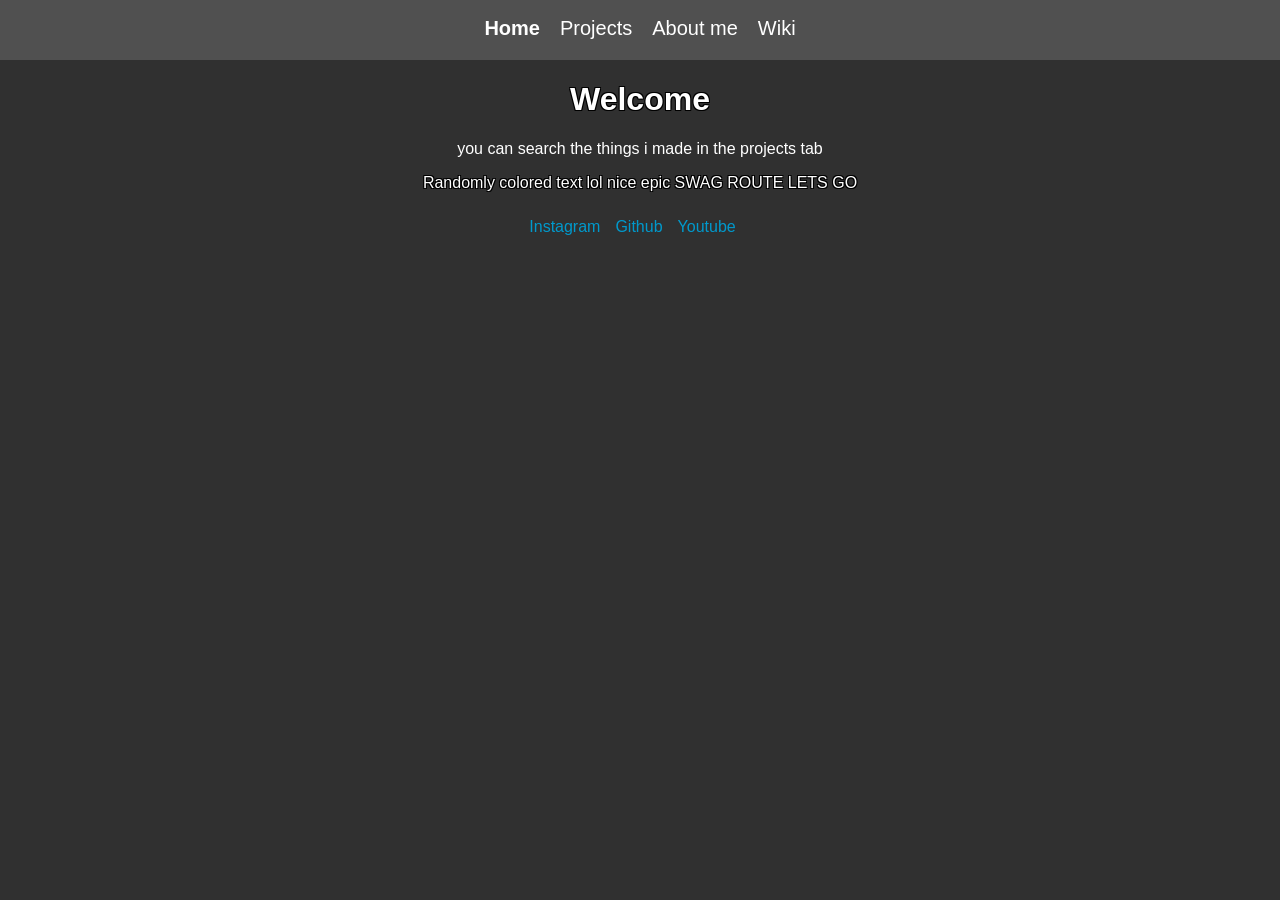
==== index.html @ ecef1e7b "Fixed Bugs and made the intire page Darker" ====
﻿<!DOCTYPE html>
<html>
	<head>
		<meta name="google-site-verification" content="dK6j7FFOmqcOzwqm7RnZ_VsWbTvjwD9189IDH_KIL50" />
		<meta name="description" content="A site">
		<meta name="darkreader-lock">
		<meta content="text/html; charset=utf-8" http-equiv="Content-Type" />
		<meta name="viewport" content="width=device-width, initial-scale=1">
		<title>Vuki's site</title>
		<link href="main.css" rel="stylesheet" type="text/css"/>
		<style>
			.drial {
				font-family: Arial;
			}
			.linktext {
				font-family: Arial;
				display: flex;
				justify-content: center;
			}
			.linktext * {
				padding-right: 15px;
				padding-top: 10px;
				
			}
			.yummers {
				color: #0099CC;
				text-decoration: blink;
			}
		</style>
	</head>

	<body>
		<div class="cmnt">
			<p class="links"><strong>Home</strong><a href="projects.html">Projects</a><a href="about.html">About me</a><a href="wiki/index.html">Wiki</a></p>
		</div>
		<h1 style="text-align: center;" class="drial" id="Welcometext">Welcome</h1>
		<p style="text-align: center;" class="drial">you can search the things i made in the projects tab</p>
		<p style="text-align: center;" class="drial" id="rctlolniceepicsrlg">Randomly colored text lol nice epic SWAG ROUTE LETS GO</p>
		<span class="linktext">
			<a class="yummers" href="https://www.instagram.com/vukigaming123" title="Instagram">Instagram</a>
			<a class="yummers" href="https://www.github.com/vuki-devexe" title="Github">Github</a>
			<a class="yummers" href="https://www.youtube.com/@vukichannel" title="Youtube">Youtube</a>
		</span>
		<script src="main.js"></script>
	</body>
</html>
---- main.css ----
﻿.f1 {
	border-radius: 10px;
	white-space: nowrap;
	background-color: #606060;
	margin-bottom: 5px;
	height: 70px;
	width: 100%;
}
.f2 {
	border-radius: 10px;
	text-decoration: none;
	border-width: 0px;
}
.f3 {
	font-family: Arial;
	margin-left: 5px;
	font-size: 30px;
	height: 50px;
	display: inline;
	position: absolute;
	flex-grow: 1; /* Allows the link to take up available space */
    flex-basis: 0;
    overflow-wrap: break-word;
    white-space: normal;
	text-align: center;
}
body {
	margin: 0px;
	padding: 0px;
	margin-top: -16px;
	text-decoration: none;
	color: #ffffff;
	background-color: #303030;
}
body a {
	border-width: 0px;
	text-decoration: none;
	color: #ffffff;
	border-color: none;
}
.a:hover {
	color: rgb(255 255 255);
	background-color: #cfcfcf;
	border-radius: 100px; 
}
.a {
	border-radius: 0px;
	display: inline;
	height: 40px;
	width: 40px;
	margin: 0 3;
	color: rgb(0 0 0);
	position: relative;
	left: 10px;
	
}
.hej {
	position: relative;
	float: right;
	margin: 0 12px;
	border-radius: 20px;
	width: 200px;
	height: 400px;
	background: #4b4b4b;
}

.dtr2:hover {
	background: #6f6f6f;
}
.dtr2 {
	height: 150px;
	width: 100%;
	background-color: #4f4f4f;
	border-width: 1px;
	border-bottom-style: solid;
	border-color: black;
	border-radius: 25px 0 0 25px;
}
.opb {
	width: auto;
	height: 45px;
	position: relative;
	background-color: #757474;
	border-radius: 20px 20px 0 0;
}
.e {
	position: relative;
	color: white;
	left: 160px;
	text-decoration: none;
	border-radius: 25px;
	width: 500px;
}
.f {
	position: relative;
	bottom: 92px;
	border-radius: 25px;
}
.k {
	position: absolute;
	bottom: 60px;
	left: -20%;
}
.l {
	position: absolute;
	margin: 0 38%;
}
.owo {
	position: absolute;
	left: 10px;
	top: -20px;
}
.space20px {
	height: 20px;
}
.cmnt {
	display: block;
	background-color: #505050;
	width: 100%;
	text-align: center;
	height: 60px;
	font-size: 20px;
	align-items: center;
}
.links {
	margin-top: 16px;
	font-family: Arial;
	padding-top: 17px;
	align-items: center;
}
.links * {
	padding-left: 10px;
	padding-right: 10px;
}
#Welcometext {
	text-shadow: 
	-1px -1px 0 black,
	1px -1px 0 black,
	-1px 1px 0 black,
	1px 1px 0 black;
}
#rctlolniceepicsrlg {
	text-shadow: 
	-1px -1px 0 black,
	1px -1px 0 black,
	-1px 1px 0 black,
	1px 1px 0 black;
}
.yes *{
	font-size: 25px;
}
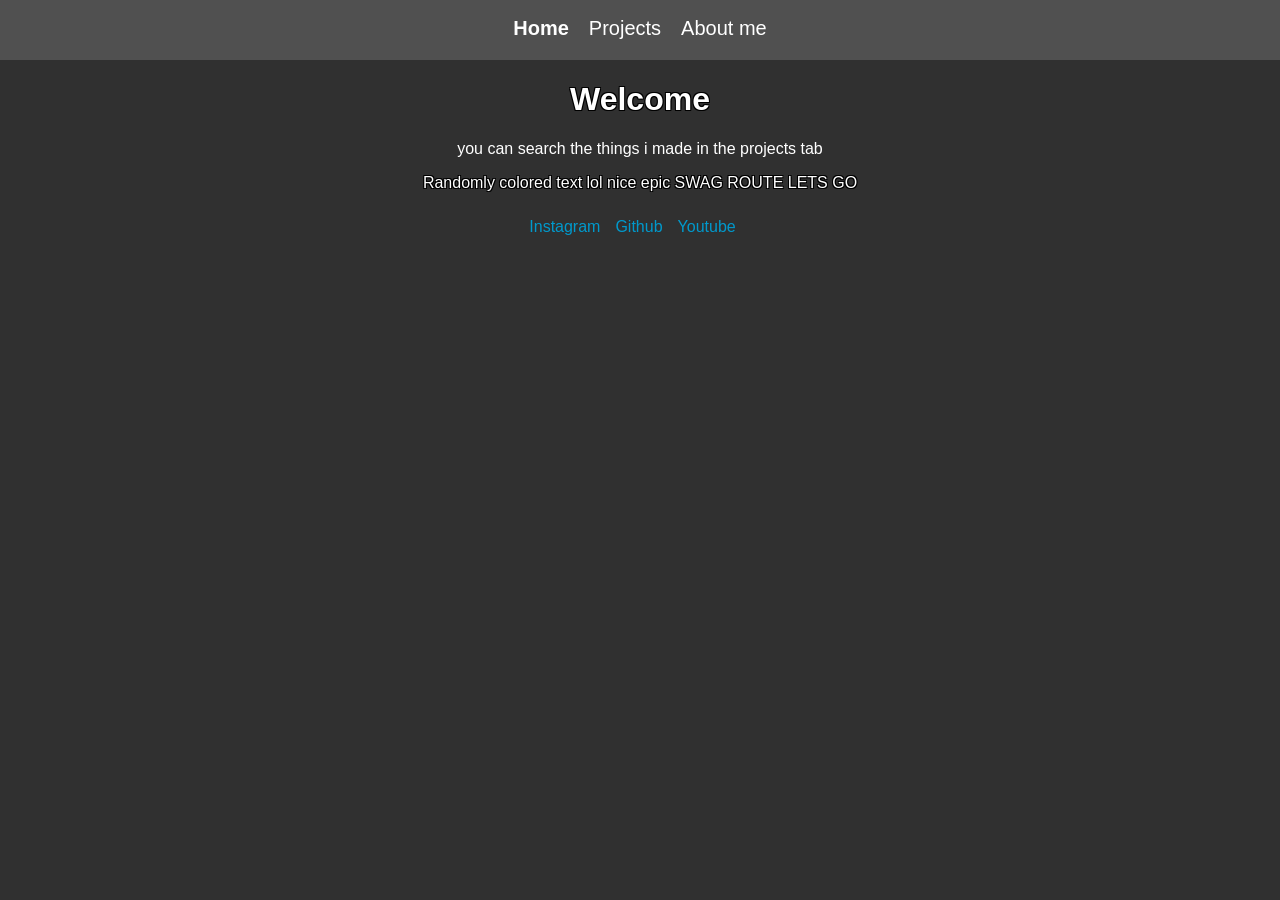
==== commit 3ac6746e: "Remove the useless wiki button in index" ====
--- a/index.html
+++ b/index.html
@@ -31,7 +31,7 @@
 
 	<body>
 		<div class="cmnt">
-			<p class="links"><strong>Home</strong><a href="projects.html">Projects</a><a href="about.html">About me</a><a href="wiki/index.html">Wiki</a></p>
+			<p class="links"><strong>Home</strong><a href="projects.html">Projects</a><a href="about.html">About me</a></p>
 		</div>
 		<h1 style="text-align: center;" class="drial" id="Welcometext">Welcome</h1>
 		<p style="text-align: center;" class="drial">you can search the things i made in the projects tab</p>
@@ -44,3 +44,4 @@
 		<script src="main.js"></script>
 	</body>
 </html>
+
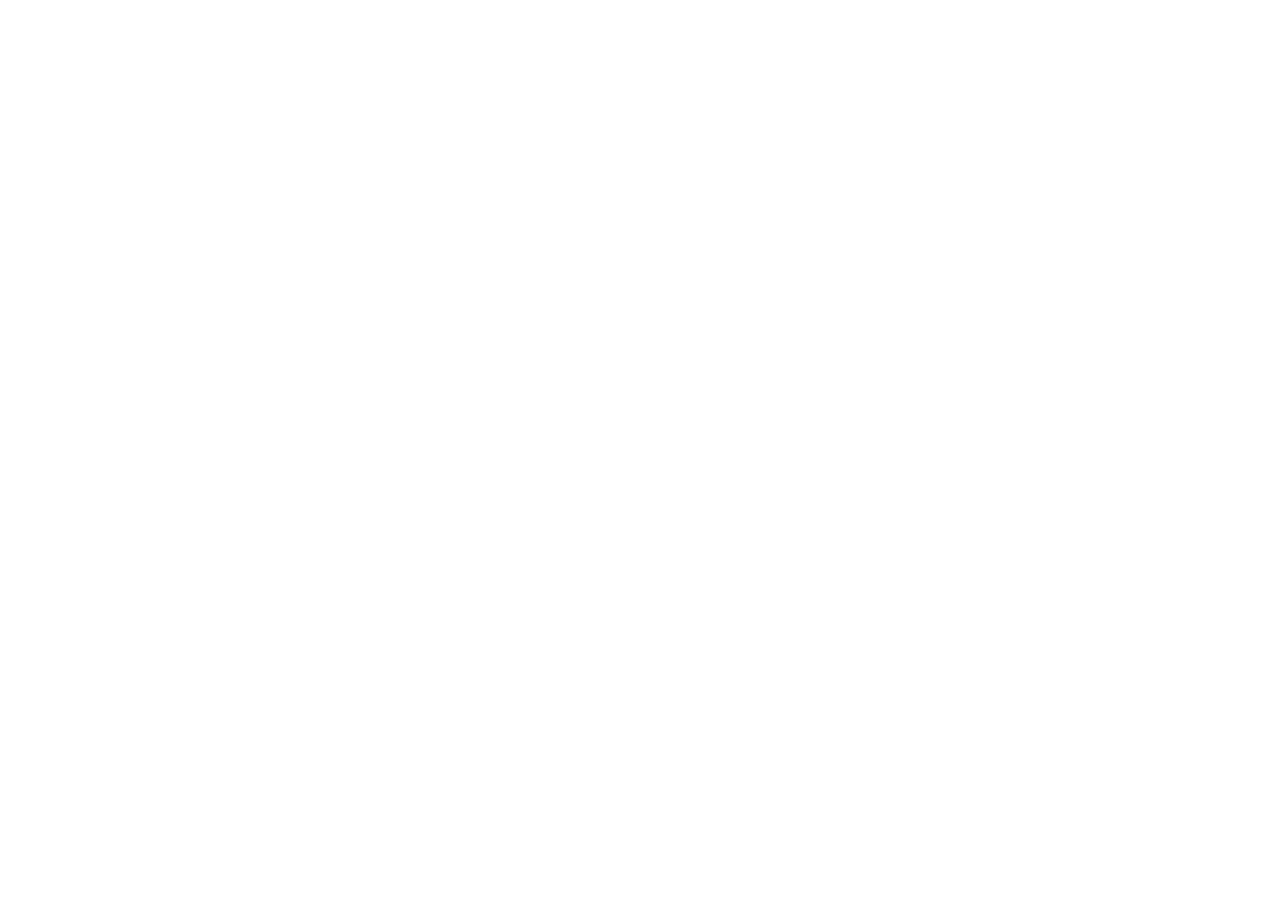
==== commit 1602ff90: "Add files via upload" ====
--- a/index.html
+++ b/index.html
@@ -1,47 +1,12 @@
-﻿<!DOCTYPE html>
+<!DOCTYPE html>
 <html>
 	<head>
-		<meta name="google-site-verification" content="dK6j7FFOmqcOzwqm7RnZ_VsWbTvjwD9189IDH_KIL50" />
-		<meta name="description" content="A site">
+		<title>About me</title>
+		<meta name="viewport" content="width=device-width, initial-scale=1">
 		<meta name="darkreader-lock">
-		<meta content="text/html; charset=utf-8" http-equiv="Content-Type" />
-		<meta name="viewport" content="width=device-width, initial-scale=1">
-		<title>Vuki's site</title>
-		<link href="main.css" rel="stylesheet" type="text/css"/>
-		<style>
-			.drial {
-				font-family: Arial;
-			}
-			.linktext {
-				font-family: Arial;
-				display: flex;
-				justify-content: center;
-			}
-			.linktext * {
-				padding-right: 15px;
-				padding-top: 10px;
-				
-			}
-			.yummers {
-				color: #0099CC;
-				text-decoration: blink;
-			}
-		</style>
 	</head>
-
-	<body>
-		<div class="cmnt">
-			<p class="links"><strong>Home</strong><a href="projects.html">Projects</a><a href="about.html">About me</a></p>
-		</div>
-		<h1 style="text-align: center;" class="drial" id="Welcometext">Welcome</h1>
-		<p style="text-align: center;" class="drial">you can search the things i made in the projects tab</p>
-		<p style="text-align: center;" class="drial" id="rctlolniceepicsrlg">Randomly colored text lol nice epic SWAG ROUTE LETS GO</p>
-		<span class="linktext">
-			<a class="yummers" href="https://www.instagram.com/vukigaming123" title="Instagram">Instagram</a>
-			<a class="yummers" href="https://www.github.com/vuki-devexe" title="Github">Github</a>
-			<a class="yummers" href="https://www.youtube.com/@vukichannel" title="Youtube">Youtube</a>
-		</span>
-		<script src="main.js"></script>
+	<body id="mb" class="body">
+	<script src="redir.js"></script>
 	</body>
 </html>
 
